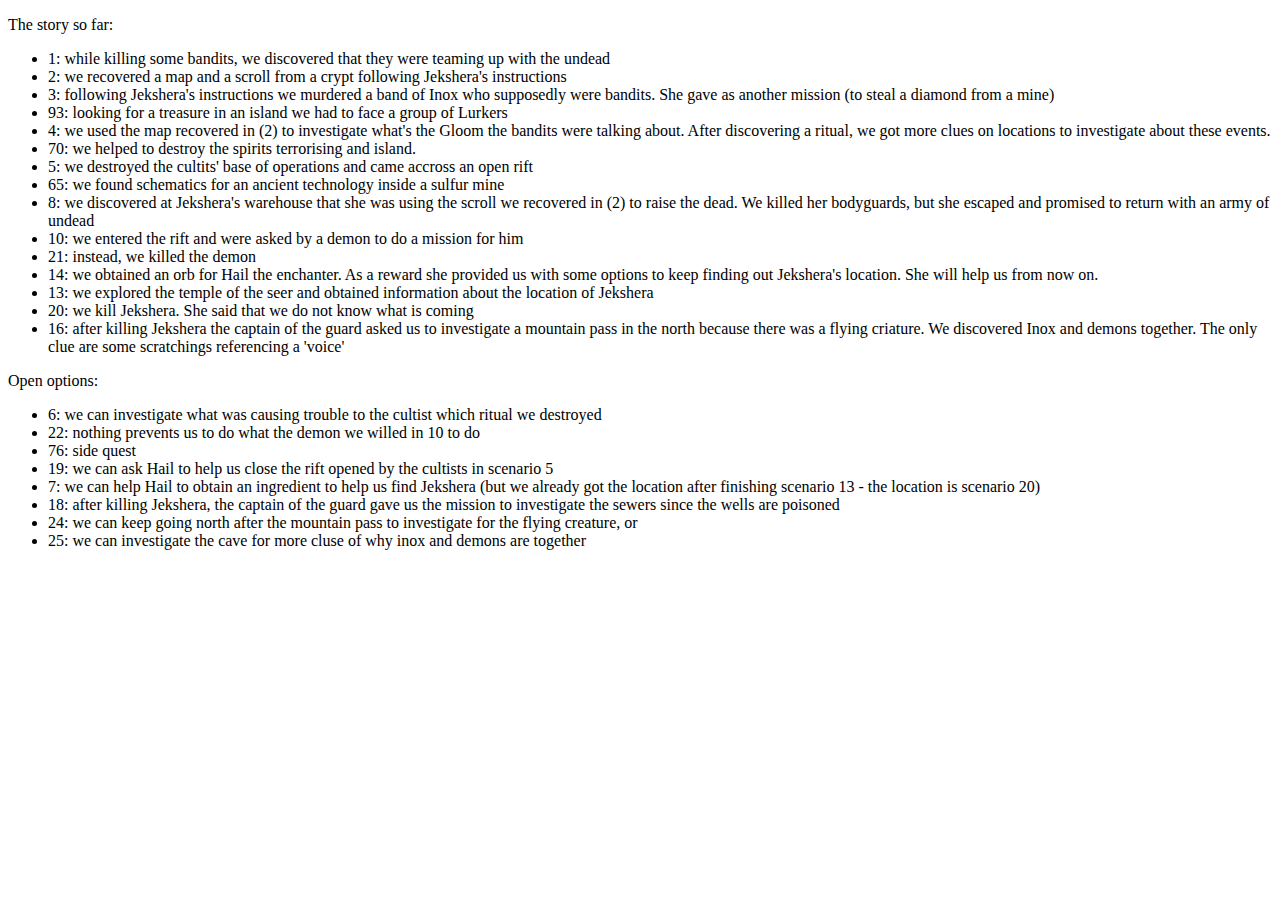
==== gloomhaven.html @ 89bc85a9 "finished scenarios" ====
<!DOCTYPE html>
<html>
<meta charset="utf-8">
<script src="https://d3js.org/d3.v2.min.js?2.9.3"></script>
<style>

.link {
  stroke: #aaa;
}

.node text {
stroke:#333;
cursos:pointer;
}

.node circle{
stroke:#fff;
stroke-width:3px;
fill:#555;
}

</style>
<body>
<script>

<!-- Colors: 1 complete, 2 pending, 3 blocked -->

var width = 960,
    height = 500

var svg = d3.select("body").append("svg")
    .attr("width", width)
    .attr("height", height);

var force = d3.layout.force()
    .gravity(.05)
    .distance(100)
    .charge(-100)
    .size([width, height]);

d3.json("graphFile.json", function(json) {
  force
      .nodes(json.nodes)
      .links(json.links)
      .start();

  var link = svg.selectAll(".link")
      .data(json.links)
    .enter().append("line")
      .attr("class", "link")
    .style("stroke-width", function(d) { return Math.sqrt(d.weight); });

  var node = svg.selectAll(".node")
      .data(json.nodes)
    .enter().append("g")
      .attr("class", "node")
      .call(force.drag);

  var colors = ["#00FF00", "#FFD700", "#FF0000"]
  node.append("circle")
      .style("fill", function(d){
            return colors[d.color - 1];
          })
      .attr("r","5");

  node.append("text")
      .attr("dx", 12)
      .attr("dy", ".35em")
      .text(function(d) { return d.name });

  force.on("tick", function() {
    link.attr("x1", function(d) { return d.source.x; })
        .attr("y1", function(d) { return d.source.y; })
        .attr("x2", function(d) { return d.target.x; })
        .attr("y2", function(d) { return d.target.y; });

    node.attr("transform", function(d) { return "translate(" + d.x + "," + d.y + ")"; });
  });
});

</script>

<p>The story so far:</p>
<ul>
<li>1: while killing some bandits, we discovered that they were teaming up with the undead</li>
<li>2: we recovered a map and a scroll from a crypt following Jekshera's instructions</li>
<li>3: following Jekshera's instructions we murdered a band of Inox who supposedly were bandits. She gave as another mission (to steal a diamond from a mine)</li>
<li>93: looking for a treasure in an island we had to face a group of Lurkers</li>
<li>4: we used the map recovered in (2) to investigate what's the Gloom the bandits were talking about. After discovering a ritual, we got more clues on locations to investigate about these events.</li>
<li>70: we helped to destroy the spirits terrorising and island.</li>
<li>5: we destroyed the cultits' base of operations and came accross an open rift</li>
<li>65: we found schematics for an ancient technology inside a sulfur mine</li>
<li>8: we discovered at Jekshera's warehouse that she was using the scroll we recovered in (2) to raise the dead. We killed her bodyguards, but she escaped and promised to return with an army of undead</li>
<li>10: we entered the rift and were asked by a demon to do a mission for him</li>
<li>21: instead, we killed the demon</li>
<li>14: we obtained an orb for Hail the enchanter. As a reward she provided us with some options to keep finding out Jekshera's location. She will help us from now on. </li>
<li>13: we explored the temple of the seer and obtained information about the location of Jekshera</li>
<li>20: we kill Jekshera. She said that we do not know what is coming</li>
<li>16: after killing Jekshera the captain of the guard asked us to investigate a mountain pass in the north because there was a flying criature. We discovered Inox and demons together. The only clue are some scratchings referencing a 'voice'</li>
</ul>
<p>Open options:</p>
<ul>
<li>6: we can investigate what was causing trouble to the cultist which ritual we destroyed</li>
<li>22: nothing prevents us to do what the demon we willed in 10 to do</li>
<li>76: side quest</li>
<li>19: we can ask Hail to help us close the rift opened by the cultists in scenario 5</li>
<li>7: we can help Hail to obtain an ingredient to help us find Jekshera (but we already got the location after finishing scenario 13 - the location is scenario 20)</li>
<!--<li>28: we can take a look at what Jekshera referred to when she said: 'you don't know what is coming'</li>-->
<li>18: after killing Jekshera, the captain of the guard gave us the mission to investigate the sewers since the wells are poisoned</li>
<li>24: we can keep going north after the mountain pass to investigate for the flying creature, or</li>
<li>25: we can investigate the cave for more cluse of why inox and demons are together</li>
</ul>
</body>
</html>
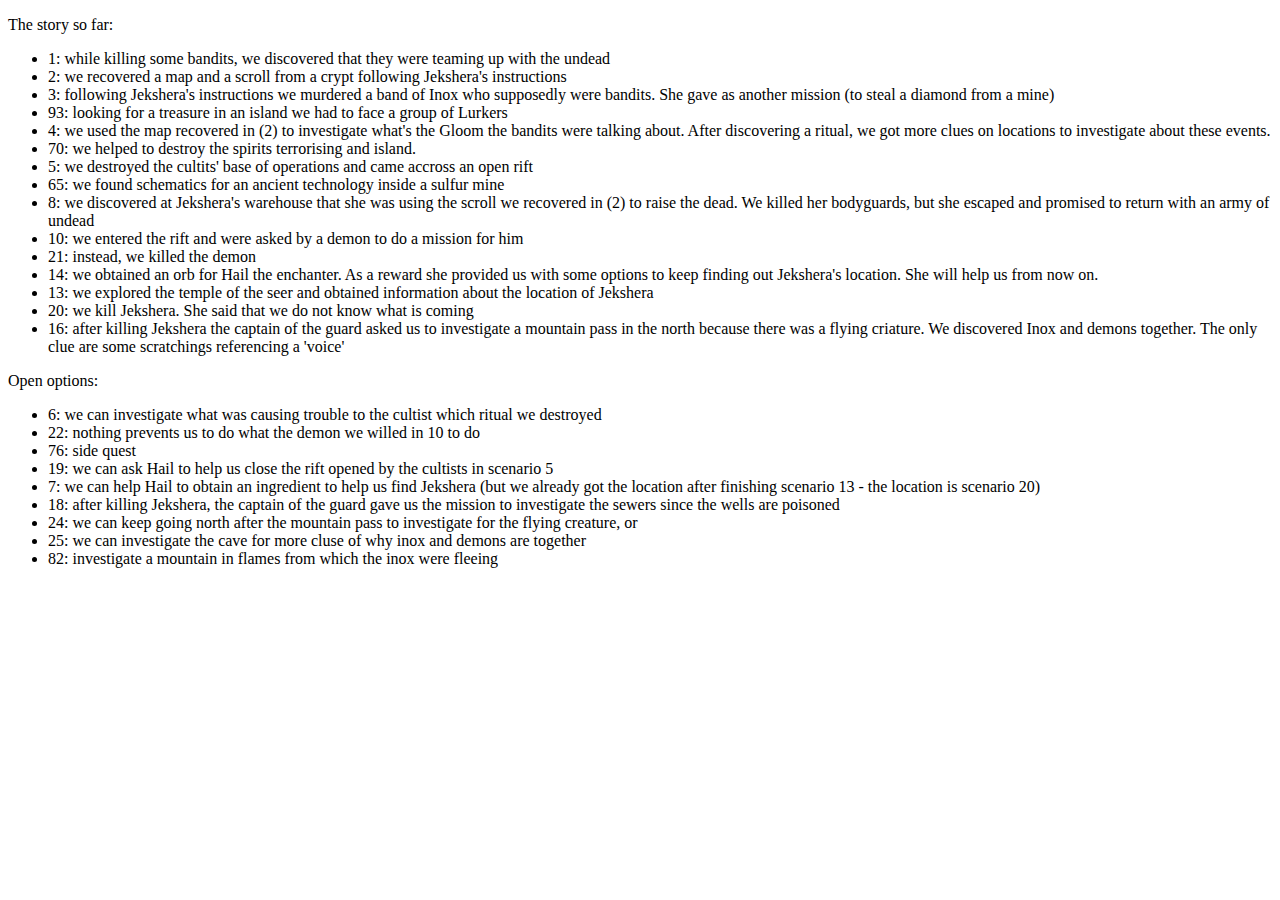
==== commit 5f67b527: "another scneario" ====
--- a/gloomhaven.html
+++ b/gloomhaven.html
@@ -109,6 +109,7 @@
 <li>18: after killing Jekshera, the captain of the guard gave us the mission to investigate the sewers since the wells are poisoned</li>
 <li>24: we can keep going north after the mountain pass to investigate for the flying creature, or</li>
 <li>25: we can investigate the cave for more cluse of why inox and demons are together</li>
+<li>82: investigate a mountain in flames from which the inox were fleeing</li>
 </ul>
 </body>
 </html>
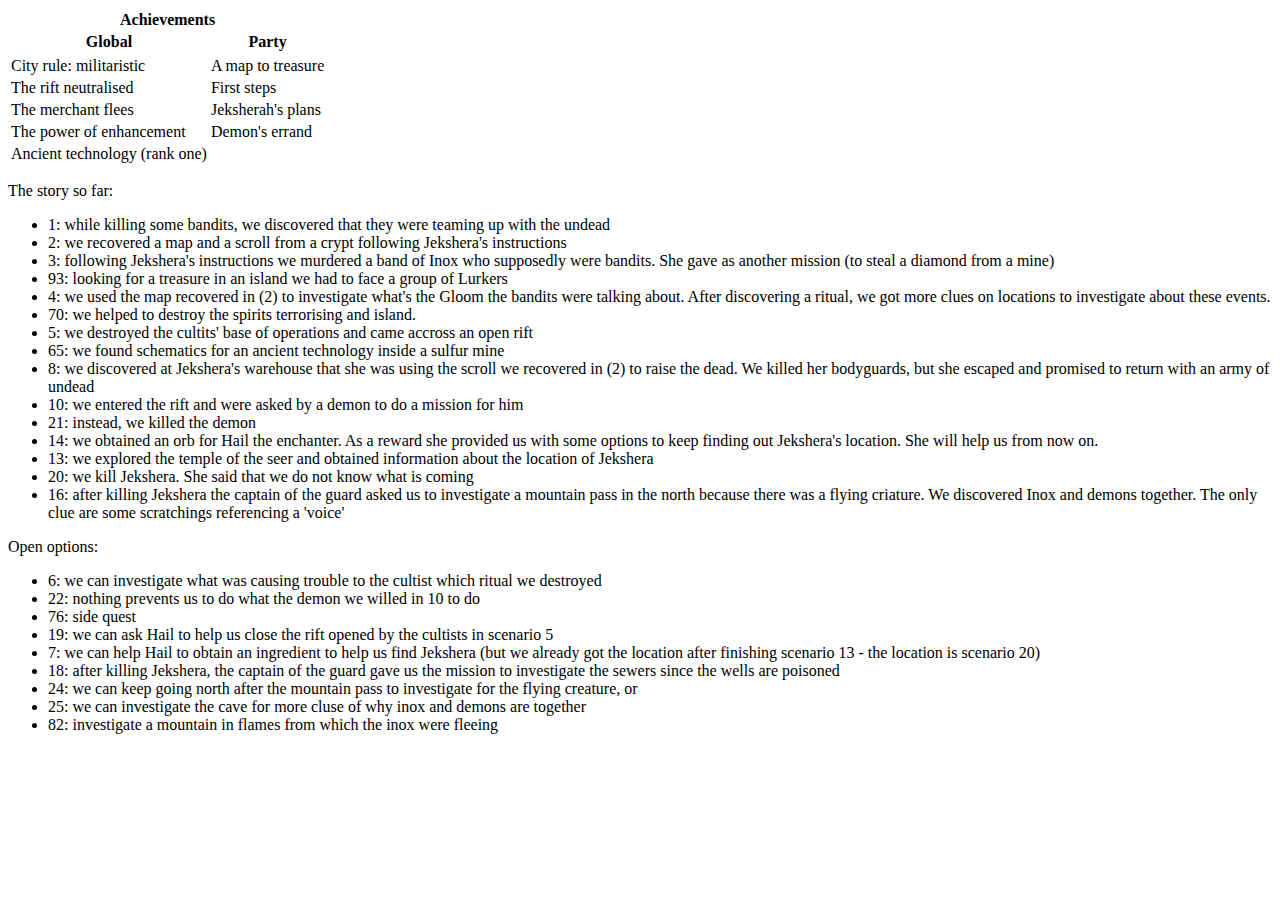
==== commit a6374c5b: "Achievements" ====
--- a/gloomhaven.html
+++ b/gloomhaven.html
@@ -80,6 +80,16 @@
 
 </script>
 
+<table>
+<tr><th colspan="2">Achievements</th></tr>
+<tr><th>Global</th><th>Party</th><tr>
+<tr><td>City rule: militaristic</td><td>A map to treasure</td></tr>
+<tr><td>The rift neutralised</td><td>First steps</td></tr>
+<tr><td>The merchant flees</td><td>Jeksherah's plans</td></tr>
+<tr><td>The power of enhancement</td><td>Demon's errand</td></tr>
+<tr><td>Ancient technology (rank one)</td><td></td></tr>
+</table>
+
 <p>The story so far:</p>
 <ul>
 <li>1: while killing some bandits, we discovered that they were teaming up with the undead</li>
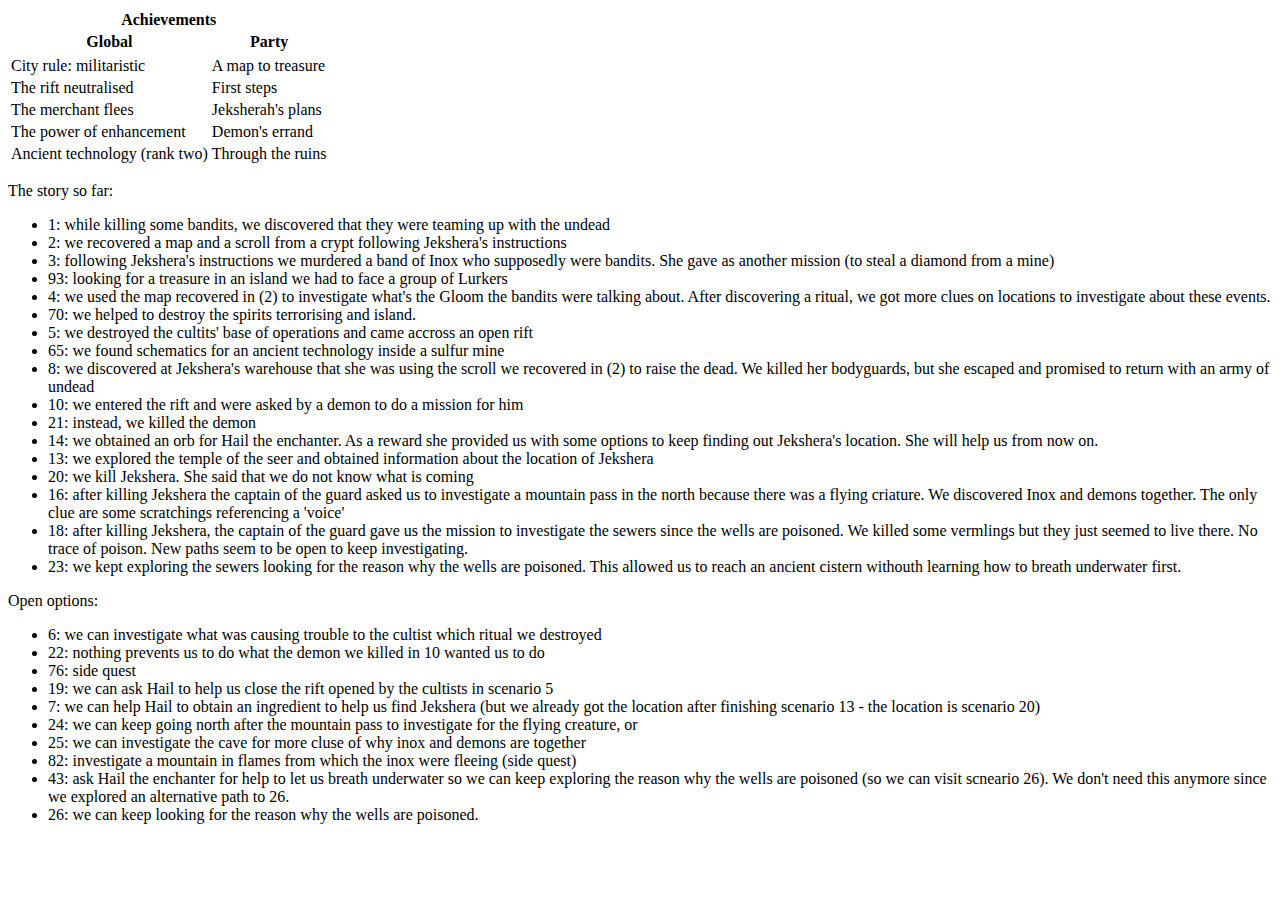
==== commit 3dd33ca7: "more scenarios" ====
--- a/gloomhaven.html
+++ b/gloomhaven.html
@@ -87,7 +87,7 @@
 <tr><td>The rift neutralised</td><td>First steps</td></tr>
 <tr><td>The merchant flees</td><td>Jeksherah's plans</td></tr>
 <tr><td>The power of enhancement</td><td>Demon's errand</td></tr>
-<tr><td>Ancient technology (rank one)</td><td></td></tr>
+<tr><td>Ancient technology (rank two)</td><td>Through the ruins</td></tr>
 </table>
 
 <p>The story so far:</p>
@@ -107,19 +107,22 @@
 <li>13: we explored the temple of the seer and obtained information about the location of Jekshera</li>
 <li>20: we kill Jekshera. She said that we do not know what is coming</li>
 <li>16: after killing Jekshera the captain of the guard asked us to investigate a mountain pass in the north because there was a flying criature. We discovered Inox and demons together. The only clue are some scratchings referencing a 'voice'</li>
+<li>18: after killing Jekshera, the captain of the guard gave us the mission to investigate the sewers since the wells are poisoned. We killed some vermlings but they just seemed to live there. No trace of poison. New paths seem to be open to keep investigating. </li>
+<li>23: we kept exploring the sewers looking for the reason why the wells are poisoned. This allowed us to reach an ancient cistern withouth learning how to breath underwater first.</li>
 </ul>
 <p>Open options:</p>
 <ul>
 <li>6: we can investigate what was causing trouble to the cultist which ritual we destroyed</li>
-<li>22: nothing prevents us to do what the demon we willed in 10 to do</li>
+<li>22: nothing prevents us to do what the demon we killed in 10 wanted us to do</li>
 <li>76: side quest</li>
 <li>19: we can ask Hail to help us close the rift opened by the cultists in scenario 5</li>
 <li>7: we can help Hail to obtain an ingredient to help us find Jekshera (but we already got the location after finishing scenario 13 - the location is scenario 20)</li>
 <!--<li>28: we can take a look at what Jekshera referred to when she said: 'you don't know what is coming'</li>-->
-<li>18: after killing Jekshera, the captain of the guard gave us the mission to investigate the sewers since the wells are poisoned</li>
 <li>24: we can keep going north after the mountain pass to investigate for the flying creature, or</li>
 <li>25: we can investigate the cave for more cluse of why inox and demons are together</li>
-<li>82: investigate a mountain in flames from which the inox were fleeing</li>
+<li>82: investigate a mountain in flames from which the inox were fleeing (side quest)</li>
+<li>43: ask Hail the enchanter for help to let us breath underwater so we can keep exploring the reason why the wells are poisoned (so we can visit scneario 26). We don't need this anymore since we explored an alternative path to 26.</li>
+<li>26: we can keep looking for the reason why the wells are poisoned.</li>
 </ul>
 </body>
 </html>
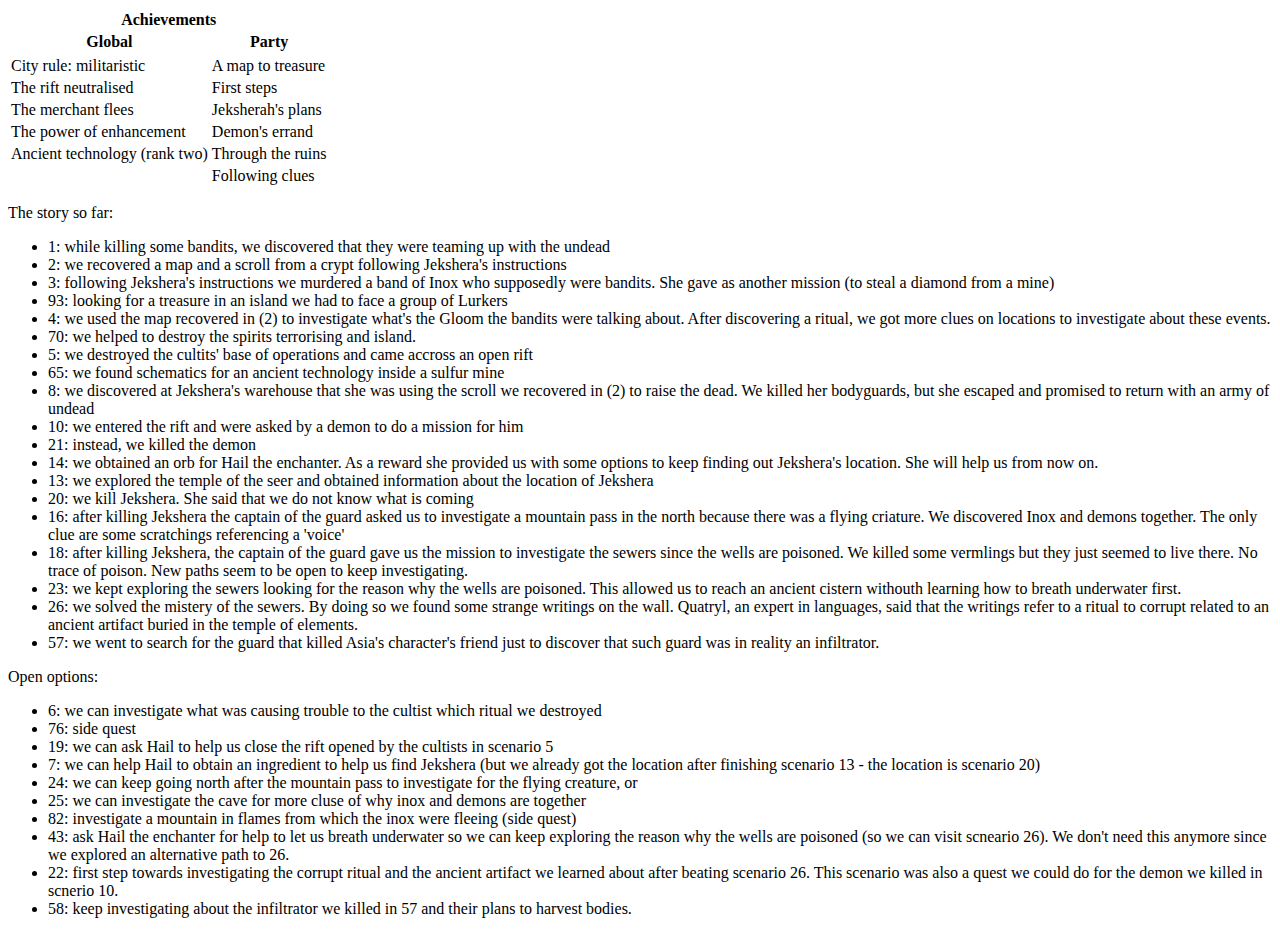
==== commit c084b6e1: "new scenarios" ====
--- a/gloomhaven.html
+++ b/gloomhaven.html
@@ -88,6 +88,7 @@
 <tr><td>The merchant flees</td><td>Jeksherah's plans</td></tr>
 <tr><td>The power of enhancement</td><td>Demon's errand</td></tr>
 <tr><td>Ancient technology (rank two)</td><td>Through the ruins</td></tr>
+<tr><td></td><td>Following clues</td></tr>
 </table>
 
 <p>The story so far:</p>
@@ -109,11 +110,12 @@
 <li>16: after killing Jekshera the captain of the guard asked us to investigate a mountain pass in the north because there was a flying criature. We discovered Inox and demons together. The only clue are some scratchings referencing a 'voice'</li>
 <li>18: after killing Jekshera, the captain of the guard gave us the mission to investigate the sewers since the wells are poisoned. We killed some vermlings but they just seemed to live there. No trace of poison. New paths seem to be open to keep investigating. </li>
 <li>23: we kept exploring the sewers looking for the reason why the wells are poisoned. This allowed us to reach an ancient cistern withouth learning how to breath underwater first.</li>
+<li>26: we solved the mistery of the sewers. By doing so we found some strange writings on the wall. Quatryl, an expert in languages, said that the writings refer to a ritual to corrupt related to an ancient artifact buried in the temple of elements.</li>
+<li>57: we went to search for the guard that killed Asia's character's friend just to discover that such guard was in reality an infiltrator.</li>
 </ul>
 <p>Open options:</p>
 <ul>
 <li>6: we can investigate what was causing trouble to the cultist which ritual we destroyed</li>
-<li>22: nothing prevents us to do what the demon we killed in 10 wanted us to do</li>
 <li>76: side quest</li>
 <li>19: we can ask Hail to help us close the rift opened by the cultists in scenario 5</li>
 <li>7: we can help Hail to obtain an ingredient to help us find Jekshera (but we already got the location after finishing scenario 13 - the location is scenario 20)</li>
@@ -122,7 +124,8 @@
 <li>25: we can investigate the cave for more cluse of why inox and demons are together</li>
 <li>82: investigate a mountain in flames from which the inox were fleeing (side quest)</li>
 <li>43: ask Hail the enchanter for help to let us breath underwater so we can keep exploring the reason why the wells are poisoned (so we can visit scneario 26). We don't need this anymore since we explored an alternative path to 26.</li>
-<li>26: we can keep looking for the reason why the wells are poisoned.</li>
+<li>22: first step towards investigating the corrupt ritual and the ancient artifact we learned about after beating scenario 26. This scenario was also a quest we could do for the demon we killed in scnerio 10. </li>
+<li>58: keep investigating about the infiltrator we killed in 57 and their plans to harvest bodies.</li>
 </ul>
 </body>
 </html>
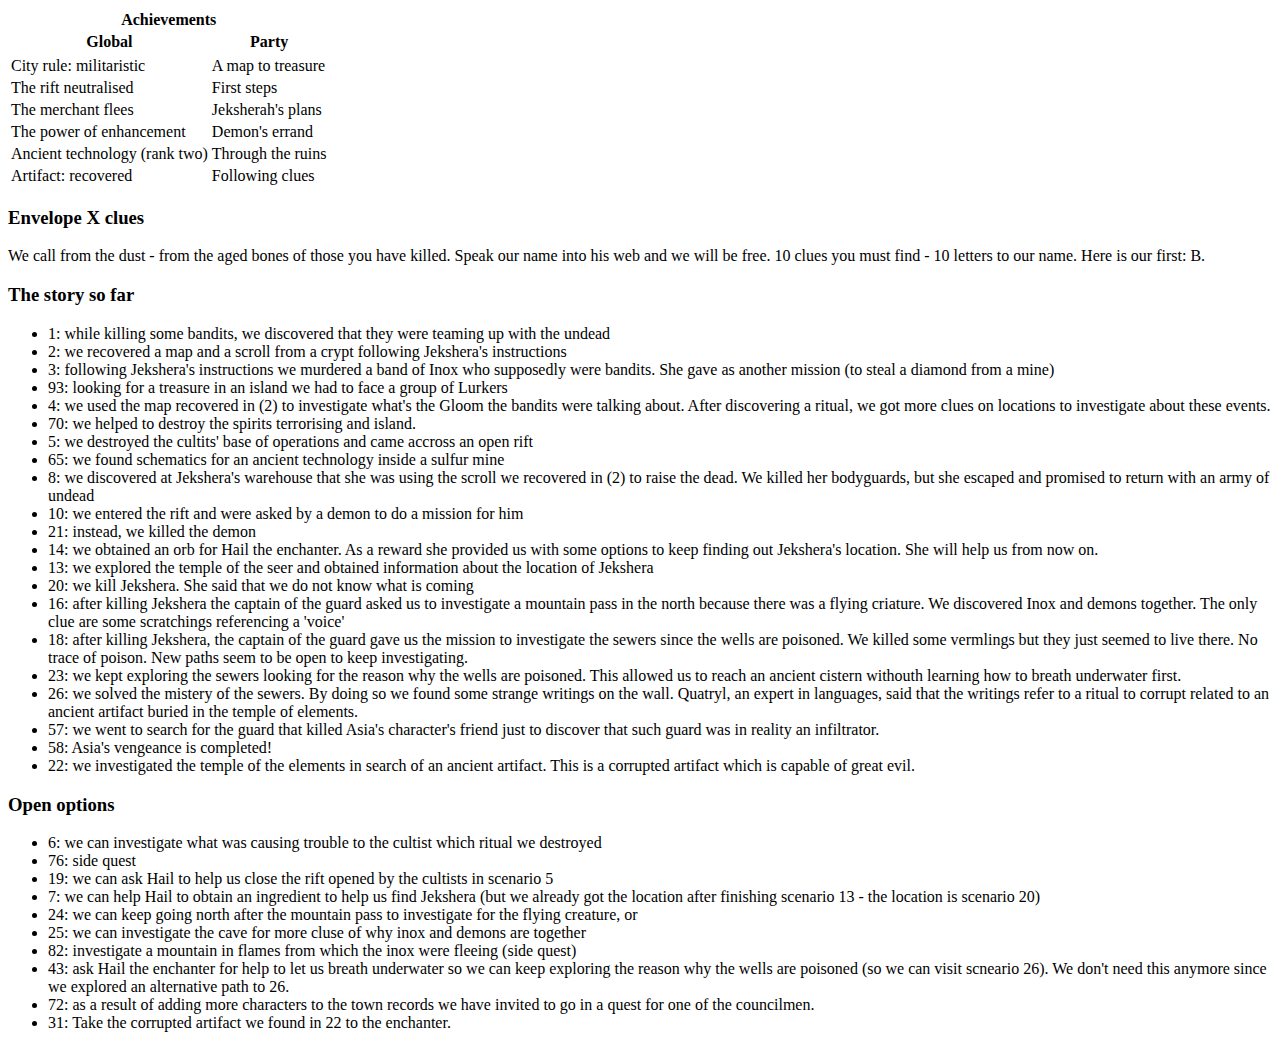
==== commit 4972fdd1: "new gloomhaven updates" ====
--- a/gloomhaven.html
+++ b/gloomhaven.html
@@ -88,10 +88,13 @@
 <tr><td>The merchant flees</td><td>Jeksherah's plans</td></tr>
 <tr><td>The power of enhancement</td><td>Demon's errand</td></tr>
 <tr><td>Ancient technology (rank two)</td><td>Through the ruins</td></tr>
-<tr><td></td><td>Following clues</td></tr>
+<tr><td>Artifact: recovered</td><td>Following clues</td></tr>
 </table>
 
-<p>The story so far:</p>
+<h3>Envelope X clues</h3>
+<p>We call from the dust - from the aged bones of those you have killed. Speak our name into his web and we will be free. 10 clues you must find - 10 letters to our name. Here is our first: B.</p>
+
+<h3>The story so far</h3>
 <ul>
 <li>1: while killing some bandits, we discovered that they were teaming up with the undead</li>
 <li>2: we recovered a map and a scroll from a crypt following Jekshera's instructions</li>
@@ -112,8 +115,10 @@
 <li>23: we kept exploring the sewers looking for the reason why the wells are poisoned. This allowed us to reach an ancient cistern withouth learning how to breath underwater first.</li>
 <li>26: we solved the mistery of the sewers. By doing so we found some strange writings on the wall. Quatryl, an expert in languages, said that the writings refer to a ritual to corrupt related to an ancient artifact buried in the temple of elements.</li>
 <li>57: we went to search for the guard that killed Asia's character's friend just to discover that such guard was in reality an infiltrator.</li>
+<li>58: Asia's vengeance is completed!</li>
+<li>22: we investigated the temple of the elements in search of an ancient artifact. This is a corrupted artifact which is capable of great evil. </li>
 </ul>
-<p>Open options:</p>
+<h3>Open options</h3>
 <ul>
 <li>6: we can investigate what was causing trouble to the cultist which ritual we destroyed</li>
 <li>76: side quest</li>
@@ -124,8 +129,8 @@
 <li>25: we can investigate the cave for more cluse of why inox and demons are together</li>
 <li>82: investigate a mountain in flames from which the inox were fleeing (side quest)</li>
 <li>43: ask Hail the enchanter for help to let us breath underwater so we can keep exploring the reason why the wells are poisoned (so we can visit scneario 26). We don't need this anymore since we explored an alternative path to 26.</li>
-<li>22: first step towards investigating the corrupt ritual and the ancient artifact we learned about after beating scenario 26. This scenario was also a quest we could do for the demon we killed in scnerio 10. </li>
-<li>58: keep investigating about the infiltrator we killed in 57 and their plans to harvest bodies.</li>
+<li>72: as a result of adding more characters to the town records we have invited to go in a quest for one of the councilmen. </li>
+<li>31: Take the corrupted artifact we found in 22 to the enchanter.</li>
 </ul>
 </body>
 </html>
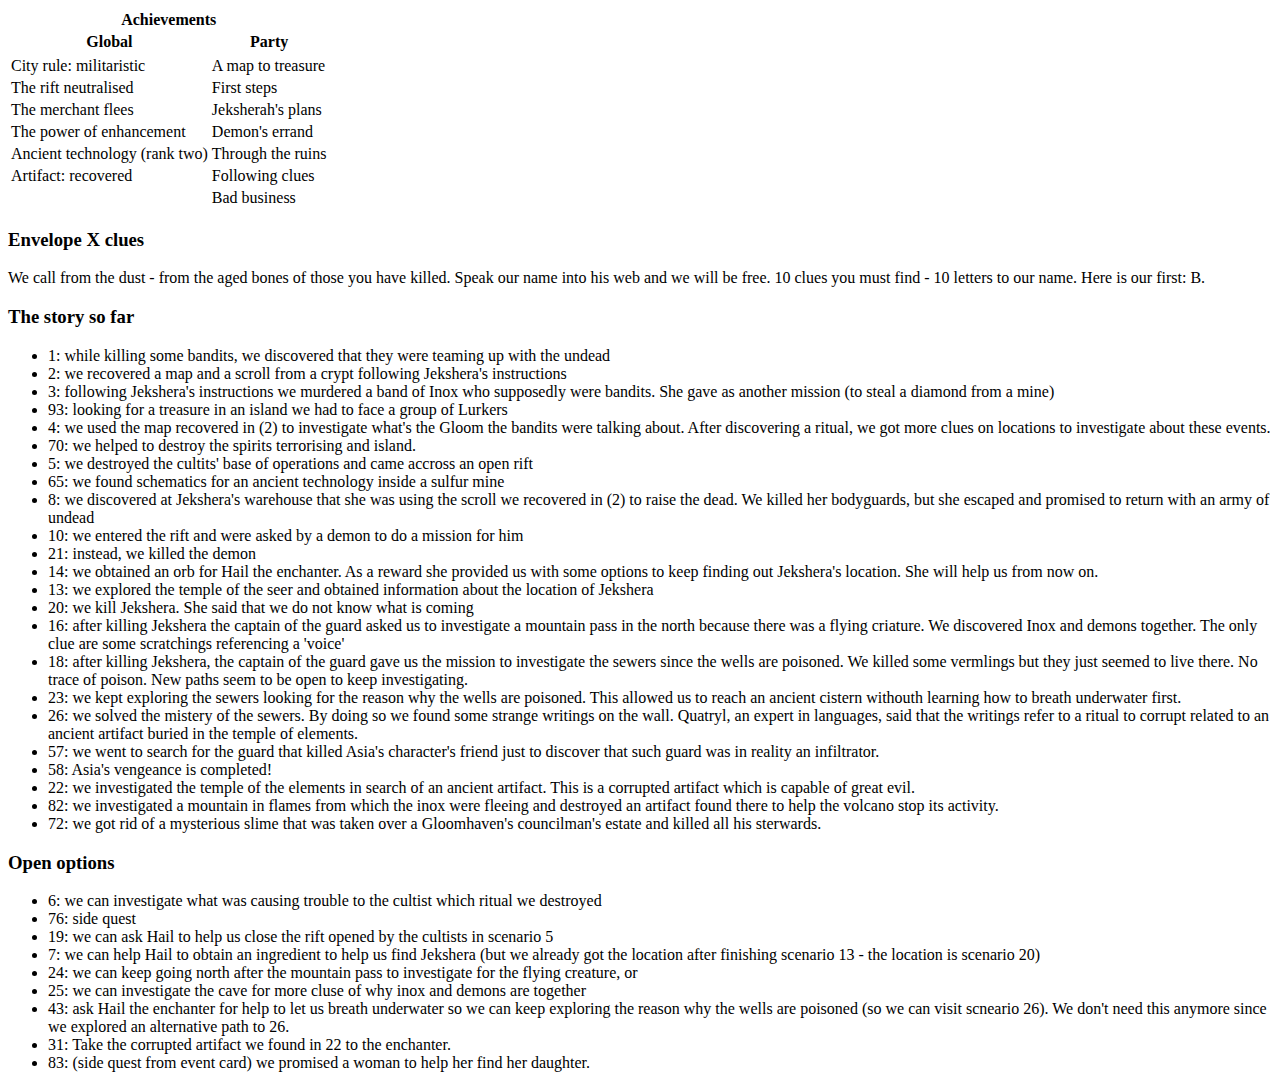
==== commit 3e1c646e: "feat: more gloomhaven" ====
--- a/gloomhaven.html
+++ b/gloomhaven.html
@@ -89,6 +89,7 @@
 <tr><td>The power of enhancement</td><td>Demon's errand</td></tr>
 <tr><td>Ancient technology (rank two)</td><td>Through the ruins</td></tr>
 <tr><td>Artifact: recovered</td><td>Following clues</td></tr>
+<tr><td></td><td>Bad business</td></tr>
 </table>
 
 <h3>Envelope X clues</h3>
@@ -117,6 +118,8 @@
 <li>57: we went to search for the guard that killed Asia's character's friend just to discover that such guard was in reality an infiltrator.</li>
 <li>58: Asia's vengeance is completed!</li>
 <li>22: we investigated the temple of the elements in search of an ancient artifact. This is a corrupted artifact which is capable of great evil. </li>
+<li>82: we investigated a mountain in flames from which the inox were fleeing and destroyed an artifact found there to help the volcano stop its activity.</li>
+<li>72: we got rid of a mysterious slime that was taken over a Gloomhaven's councilman's estate and killed all his sterwards.</li>
 </ul>
 <h3>Open options</h3>
 <ul>
@@ -127,10 +130,9 @@
 <!--<li>28: we can take a look at what Jekshera referred to when she said: 'you don't know what is coming'</li>-->
 <li>24: we can keep going north after the mountain pass to investigate for the flying creature, or</li>
 <li>25: we can investigate the cave for more cluse of why inox and demons are together</li>
-<li>82: investigate a mountain in flames from which the inox were fleeing (side quest)</li>
 <li>43: ask Hail the enchanter for help to let us breath underwater so we can keep exploring the reason why the wells are poisoned (so we can visit scneario 26). We don't need this anymore since we explored an alternative path to 26.</li>
-<li>72: as a result of adding more characters to the town records we have invited to go in a quest for one of the councilmen. </li>
 <li>31: Take the corrupted artifact we found in 22 to the enchanter.</li>
+<li>83: (side quest from event card) we promised a woman to help her find her daughter.</li>
 </ul>
 </body>
 </html>
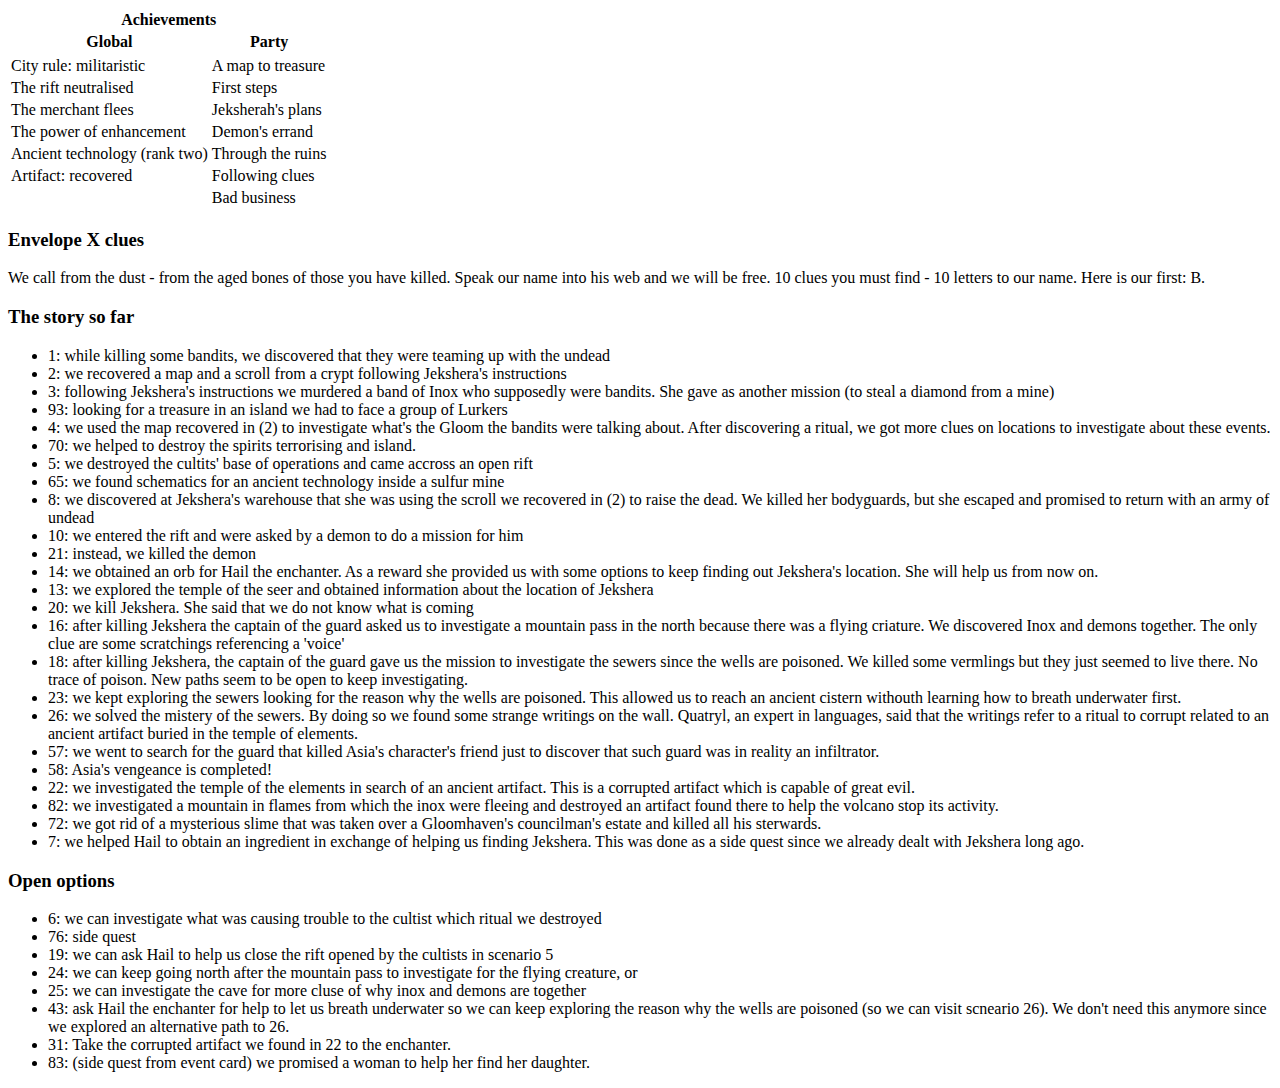
==== commit 48be047a: "scenario 7" ====
--- a/gloomhaven.html
+++ b/gloomhaven.html
@@ -120,13 +120,13 @@
 <li>22: we investigated the temple of the elements in search of an ancient artifact. This is a corrupted artifact which is capable of great evil. </li>
 <li>82: we investigated a mountain in flames from which the inox were fleeing and destroyed an artifact found there to help the volcano stop its activity.</li>
 <li>72: we got rid of a mysterious slime that was taken over a Gloomhaven's councilman's estate and killed all his sterwards.</li>
+<li>7: we helped Hail to obtain an ingredient in exchange of helping us finding Jekshera. This was done as a side quest since we already dealt with Jekshera long ago.</li>
 </ul>
 <h3>Open options</h3>
 <ul>
 <li>6: we can investigate what was causing trouble to the cultist which ritual we destroyed</li>
 <li>76: side quest</li>
 <li>19: we can ask Hail to help us close the rift opened by the cultists in scenario 5</li>
-<li>7: we can help Hail to obtain an ingredient to help us find Jekshera (but we already got the location after finishing scenario 13 - the location is scenario 20)</li>
 <!--<li>28: we can take a look at what Jekshera referred to when she said: 'you don't know what is coming'</li>-->
 <li>24: we can keep going north after the mountain pass to investigate for the flying creature, or</li>
 <li>25: we can investigate the cave for more cluse of why inox and demons are together</li>
